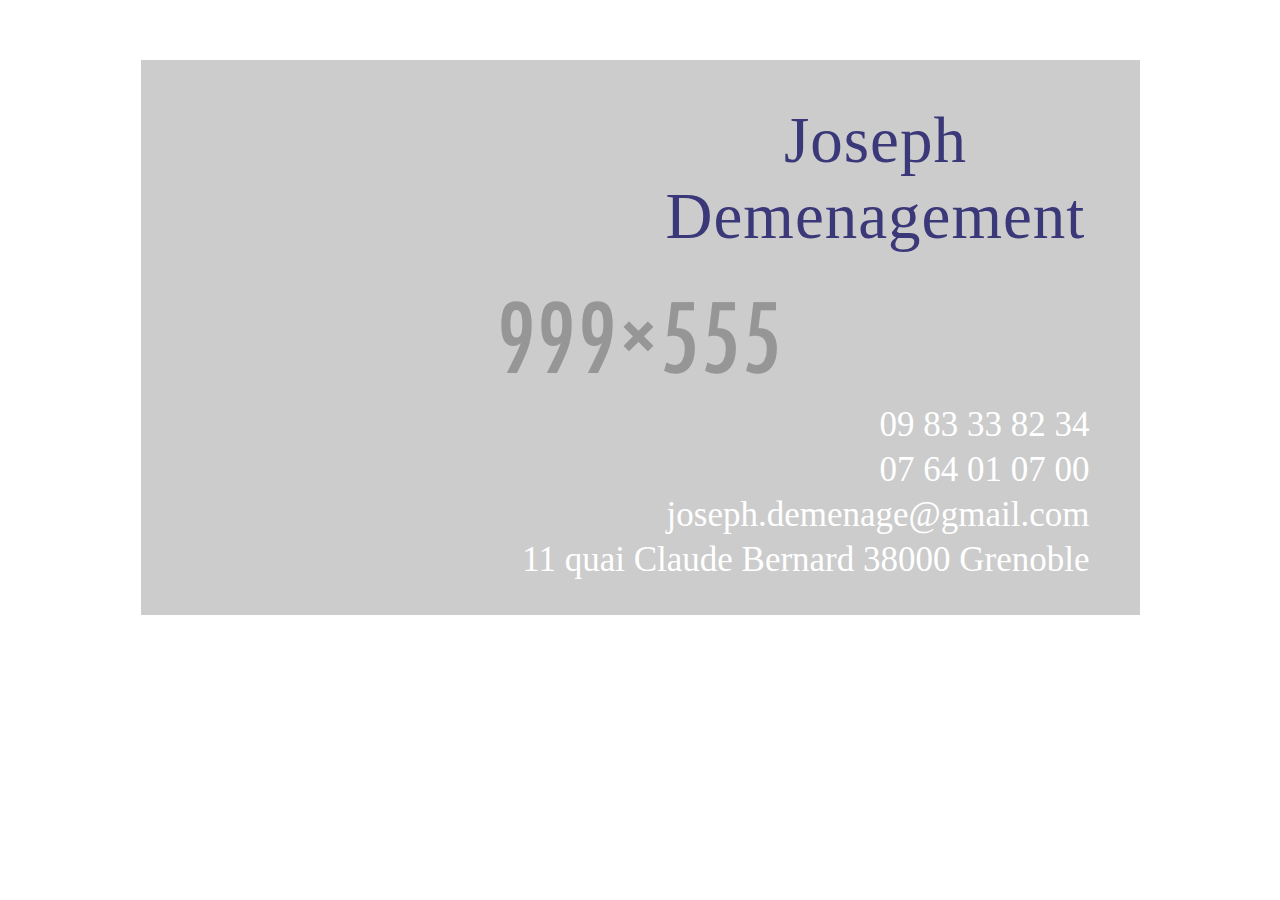
==== demenage/index.html @ 12ca9c52 "demenage site" ====
<!DOCTYPE html>
<html lang="en">
<head>
    <meta charset="UTF-8">
    <title>Demenagement</title>
    <link rel="stylesheet" href="css/style.css">
</head>
<body>
<div class="page">
    <h1 class="page__title">Joseph Demenagement</h1>
    <ul class="page__list">
        <li class="page__list__item page__list__item__tel">09 83 33 82 34<br>07 64 01 07 00</li>
        <li class="page__list__item page__list__item__email">joseph.demenage@gmail.com</li>
        <li class="page__list__item page__list__item__address">11 quai Claude Bernard 38000 Grenoble</li>
    </ul>
</div>
</body>
</html>
---- demenage/css/style.css ----
@import "reset.css";
.page {
  display: block;
  position: relative;
  margin: 60px auto;
  width: 999px;
  height: 555px;
  background-image: url(../img/text.png);
}
.page__title {
  position: relative;
  left: 485px;
  top: 42px;
  font-size: 65px;
  color: #3a3879;
  width: 500px;
  text-align: center;
  letter-spacing: 1px;
  line-height: 76px;
}
.page__list {
  position: relative;
  text-align: right;
  margin: 190px 50px;
}
.page__list__item {
  font-size: 35px;
  color: #fff;
  line-height: 45px;
}
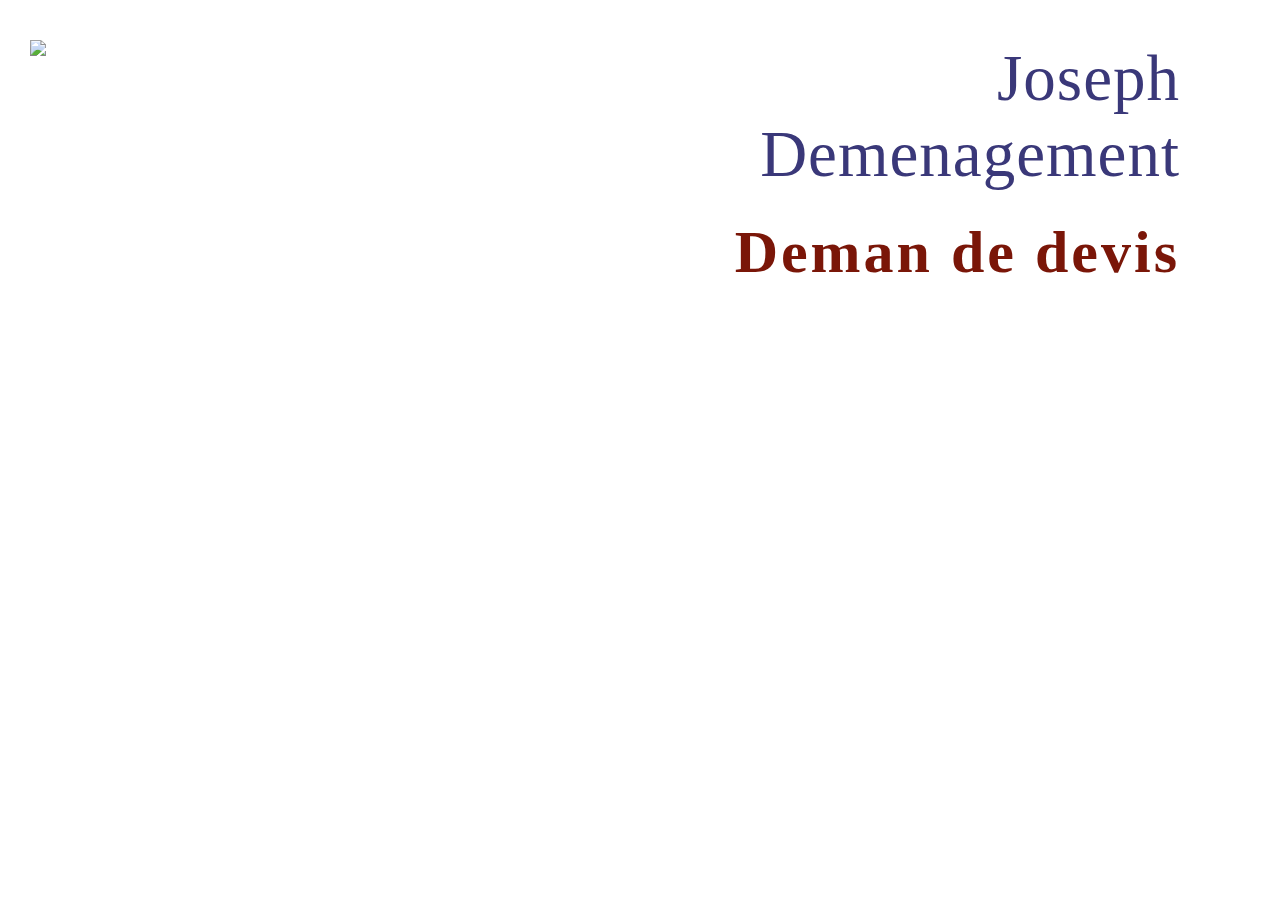
==== commit ce5e7acd: "Adds img, bg & txts" ====
--- a/demenage/index.html
+++ b/demenage/index.html
@@ -7,12 +7,16 @@
 </head>
 <body>
 <div class="page">
-    <h1 class="page__title">Joseph Demenagement</h1>
-    <ul class="page__list">
-        <li class="page__list__item page__list__item__tel">09 83 33 82 34<br>07 64 01 07 00</li>
-        <li class="page__list__item page__list__item__email">joseph.demenage@gmail.com</li>
-        <li class="page__list__item page__list__item__address">11 quai Claude Bernard 38000 Grenoble</li>
-    </ul>
+    <img src="img/avto1.png" class="page__img--car">
+    <div class="page__list">
+        <h1 class="page__list__title">Joseph <br> Demenagement</h1>
+        <a href="#" class="page__list__link"> Deman de devis</a>
+        <ul class="page__list__items">
+            <li class="page__list__items__item page__list__items__item__tel">09 83 33 82 34<br>07 64 01 07 00</li>
+            <li class="page__list__items__item page__list__items__item__email">joseph.demenage@gmail.com</li>
+            <li class="page__list__items__item page__list__items__item__address">11 quai Claude Bernard 38000 Grenoble</li>
+        </ul>
+    </div>
 </div>
 </body>
 </html>--- a/demenage/css/style.css
+++ b/demenage/css/style.css
@@ -1,30 +1,60 @@
 @import "reset.css";
 .page {
   display: block;
-  position: relative;
-  margin: 60px auto;
-  width: 999px;
-  height: 555px;
-  background-image: url(../img/text.png);
+  position: absolute;
+  margin: auto;
+  width: 100%;
+  height: 100%;
+  background-image: url(../img/aliq.png);
+  background-size: 100%;
+  background-repeat: no-repeat;
+  background-position: bottom right;
 }
-.page__title {
-  position: relative;
-  left: 485px;
-  top: 42px;
-  font-size: 65px;
-  color: #3a3879;
-  width: 500px;
-  text-align: center;
-  letter-spacing: 1px;
-  line-height: 76px;
+.page__img--car {
+  width: 55%;
+  float: left;
+  margin: 40px 0 0 30px ;
+  height: auto;
+  display: inline-block;
 }
 .page__list {
   position: relative;
+  float: right;
+  right: 100px;
+  width: 40%;
+  display: inline-block;
+}
+.page__list__title {
+  position: relative;
+  top: 40px;
+  font-size: 65px;
+  color: #3a3879;
+  letter-spacing: 1px;
+  line-height: 76px;
   text-align: right;
-  margin: 190px 50px;
 }
-.page__list__item {
+.page__list__link {
+  position: relative;
+  margin: 70px 0;
+  font-size: 60px;
+  color: #7a1608;
+  letter-spacing: 3px;
+  text-align: right;
+  text-decoration: none;
+  display: block;
+  font-weight: 600;
+}
+.page__list__items {
+  text-align: right;
+  display: inline-block;
+}
+.page__list__items__item {
+  text-align: right;
   font-size: 35px;
   color: #fff;
   line-height: 45px;
+  display: block;
 }
+.page__list__items__item__email {
+  margin: 10px 0;
+}
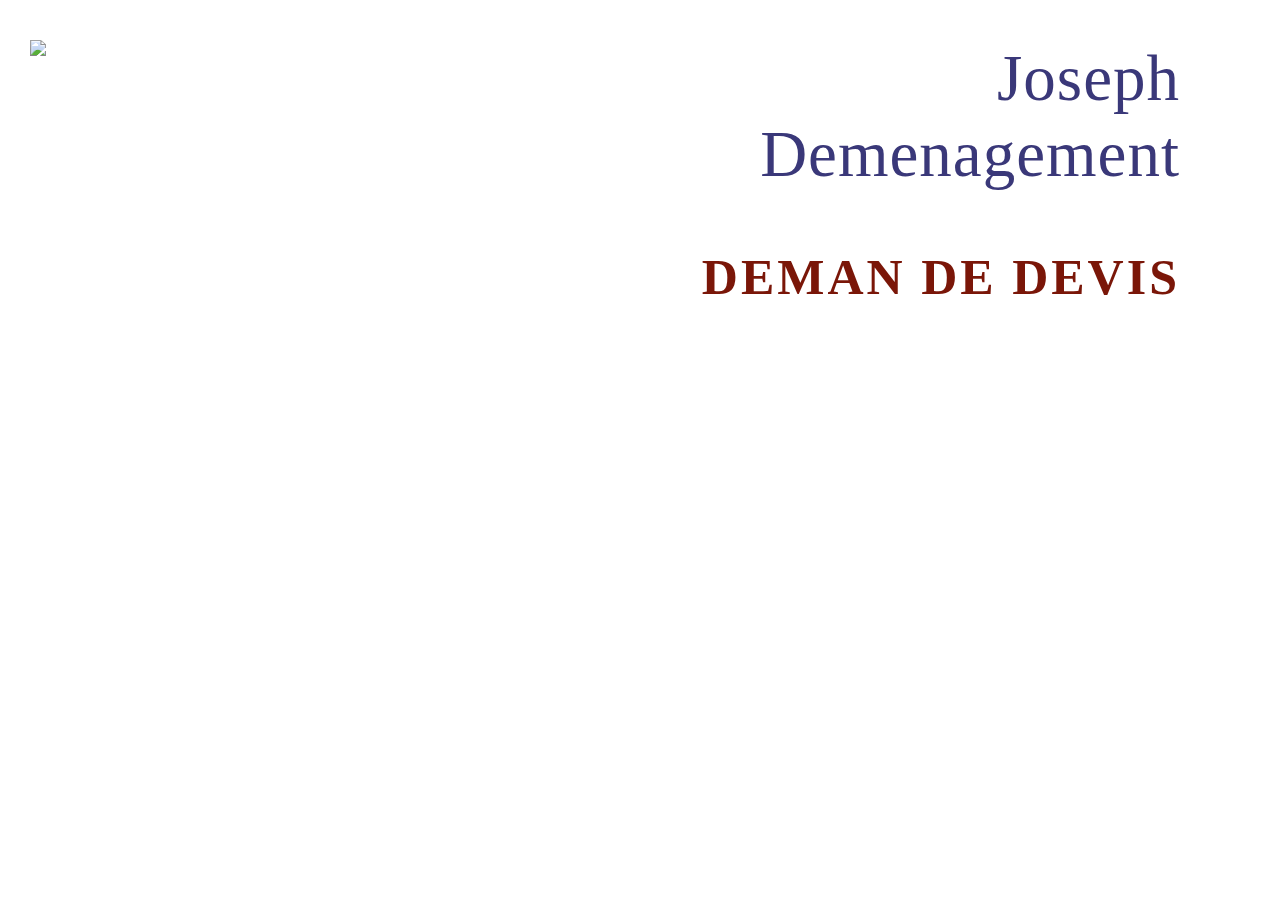
==== commit 0906f271: "adds anchors" ====
--- a/demenage/index.html
+++ b/demenage/index.html
@@ -9,11 +9,16 @@
 <div class="page">
     <img src="img/avto1.png" class="page__img--car">
     <div class="page__list">
-        <h1 class="page__list__title">Joseph <br> Demenagement</h1>
-        <a href="#" class="page__list__link"> Deman de devis</a>
+        <h1 class="page__list__title">Joseph  Demenagement</h1>
+        <a href="https://docs.google.com/forms/d/e/1FAIpQLScV3pQjKClsTEQbDYuCTULvzIWHTnpoZV49x39paJMTiq3MrQ/viewform"
+           class="page__list__link"> DEMAN DE DEVIS</a>
         <ul class="page__list__items">
-            <li class="page__list__items__item page__list__items__item__tel">09 83 33 82 34<br>07 64 01 07 00</li>
-            <li class="page__list__items__item page__list__items__item__email">joseph.demenage@gmail.com</li>
+            <li class="page__list__items__item">
+                <a class="page__list__items__item__tel" href="tel:0983338234">09 83 33 82 34</a><br>
+                <a class="page__list__items__item__tel" href="tel:0764010700">07 64 01 07 00</a></li>
+            <li class="page__list__items__item ">
+                <a class="page__list__items__item__email" href="mailto:joseph.demenage@gmail.com?subject=Welcome&body=Check this out,
+                please click <a href='joseph.demenage@gmail.com'>here</a>">joseph.demenage@gmail.com</a></li>
             <li class="page__list__items__item page__list__items__item__address">11 quai Claude Bernard 38000 Grenoble</li>
         </ul>
     </div>
--- a/demenage/css/style.css
+++ b/demenage/css/style.css
@@ -18,10 +18,10 @@
   display: inline-block;
 }
 .page__list {
+  width: 40%;
   position: relative;
   float: right;
   right: 100px;
-  width: 40%;
   display: inline-block;
 }
 .page__list__title {
@@ -32,11 +32,13 @@
   letter-spacing: 1px;
   line-height: 76px;
   text-align: right;
+  display: block;
 }
 .page__list__link {
   position: relative;
-  margin: 70px 0;
-  font-size: 60px;
+  margin: 100px 0;
+  font-size: 50px;
+  font-family: Arial sans-serif;
   color: #7a1608;
   letter-spacing: 3px;
   text-align: right;
@@ -51,10 +53,12 @@
 .page__list__items__item {
   text-align: right;
   font-size: 35px;
+  line-height: 55px;
+  display: block;
   color: #fff;
-  line-height: 45px;
-  display: block;
 }
+.page__list__items__item__tel,
 .page__list__items__item__email {
-  margin: 10px 0;
+  text-decoration: none;
+  color: #fff;
 }
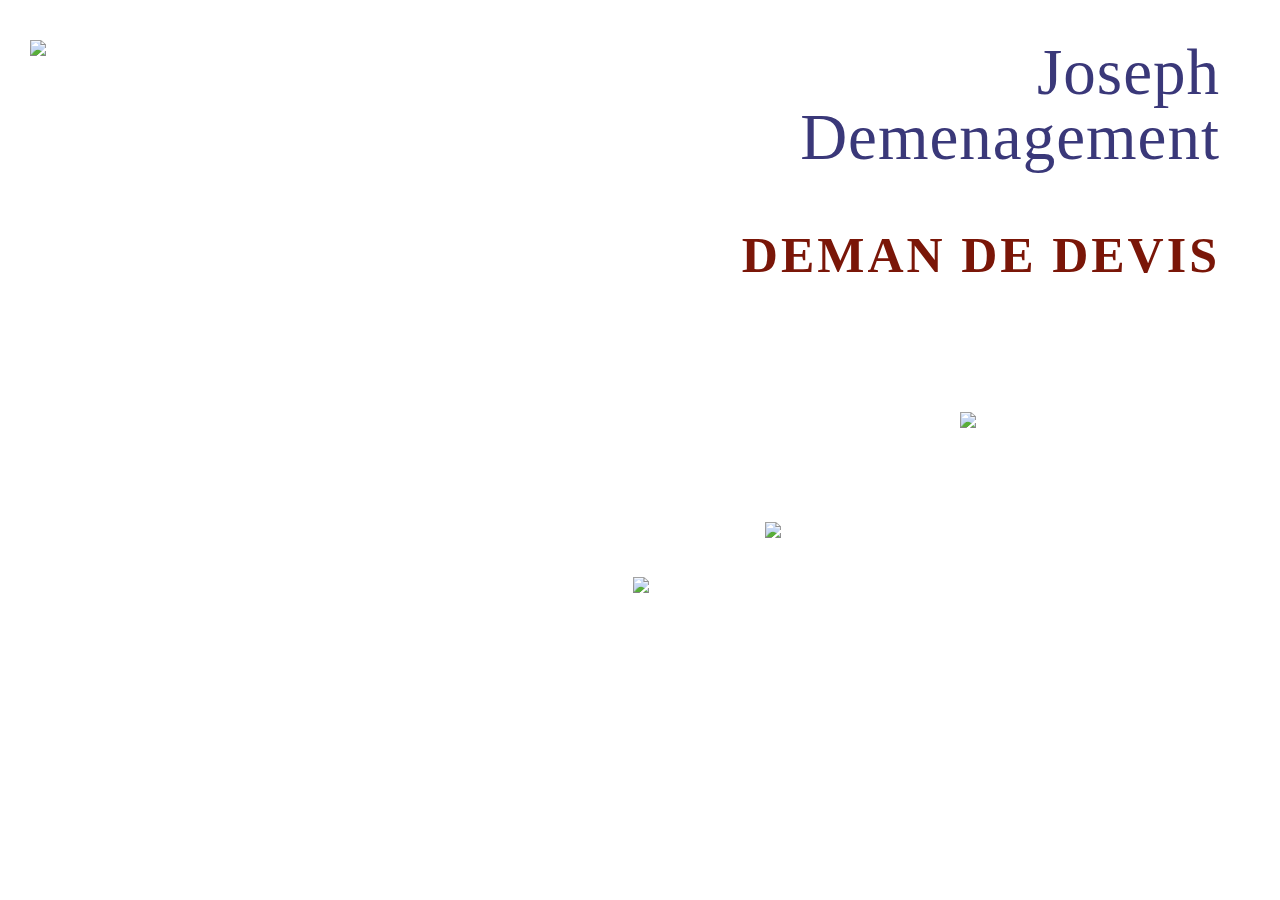
==== commit bb909360: "adds icons" ====
--- a/demenage/index.html
+++ b/demenage/index.html
@@ -14,12 +14,16 @@
            class="page__list__link"> DEMAN DE DEVIS</a>
         <ul class="page__list__items">
             <li class="page__list__items__item">
+                <img src="img/cell.png" class="page__list__items__item__icon">
                 <a class="page__list__items__item__tel" href="tel:0983338234">09 83 33 82 34</a><br>
                 <a class="page__list__items__item__tel" href="tel:0764010700">07 64 01 07 00</a></li>
-            <li class="page__list__items__item ">
+            <li class="page__list__items__item">
+                <img src="img/email.png" class="page__list__items__item__icon">
                 <a class="page__list__items__item__email" href="mailto:joseph.demenage@gmail.com?subject=Welcome&body=Check this out,
                 please click <a href='joseph.demenage@gmail.com'>here</a>">joseph.demenage@gmail.com</a></li>
-            <li class="page__list__items__item page__list__items__item__address">11 quai Claude Bernard 38000 Grenoble</li>
+            <li class="page__list__items__item page__list__items__item__address">
+                <img src="img/map.png" class="page__list__items__item__icon">
+                11 quai Claude Bernard 38000 Grenoble</li>
         </ul>
     </div>
 </div>
--- a/demenage/css/style.css
+++ b/demenage/css/style.css
@@ -11,17 +11,17 @@
   background-position: bottom right;
 }
 .page__img--car {
-  width: 55%;
+  width: 50%;
   float: left;
   margin: 40px 0 0 30px ;
   height: auto;
   display: inline-block;
 }
 .page__list {
-  width: 40%;
+  width: 45%;
   position: relative;
   float: right;
-  right: 100px;
+  right: 60px;
   display: inline-block;
 }
 .page__list__title {
@@ -30,7 +30,6 @@
   font-size: 65px;
   color: #3a3879;
   letter-spacing: 1px;
-  line-height: 76px;
   text-align: right;
   display: block;
 }
@@ -46,19 +45,24 @@
   display: block;
   font-weight: 600;
 }
-.page__list__items {
-  text-align: right;
-  display: inline-block;
-}
 .page__list__items__item {
   text-align: right;
-  font-size: 35px;
+  font-size: 32px;
   line-height: 55px;
+  color: #fff;
   display: block;
-  color: #fff;
+}
+.page__list__items__item__icon {
+  width: 40px;
+  height: auto;
+  display: inline-block;
+  position: relative;
+  top: 10px;
+  right: 20px;
 }
 .page__list__items__item__tel,
 .page__list__items__item__email {
   text-decoration: none;
   color: #fff;
+  display: inline-block;
 }
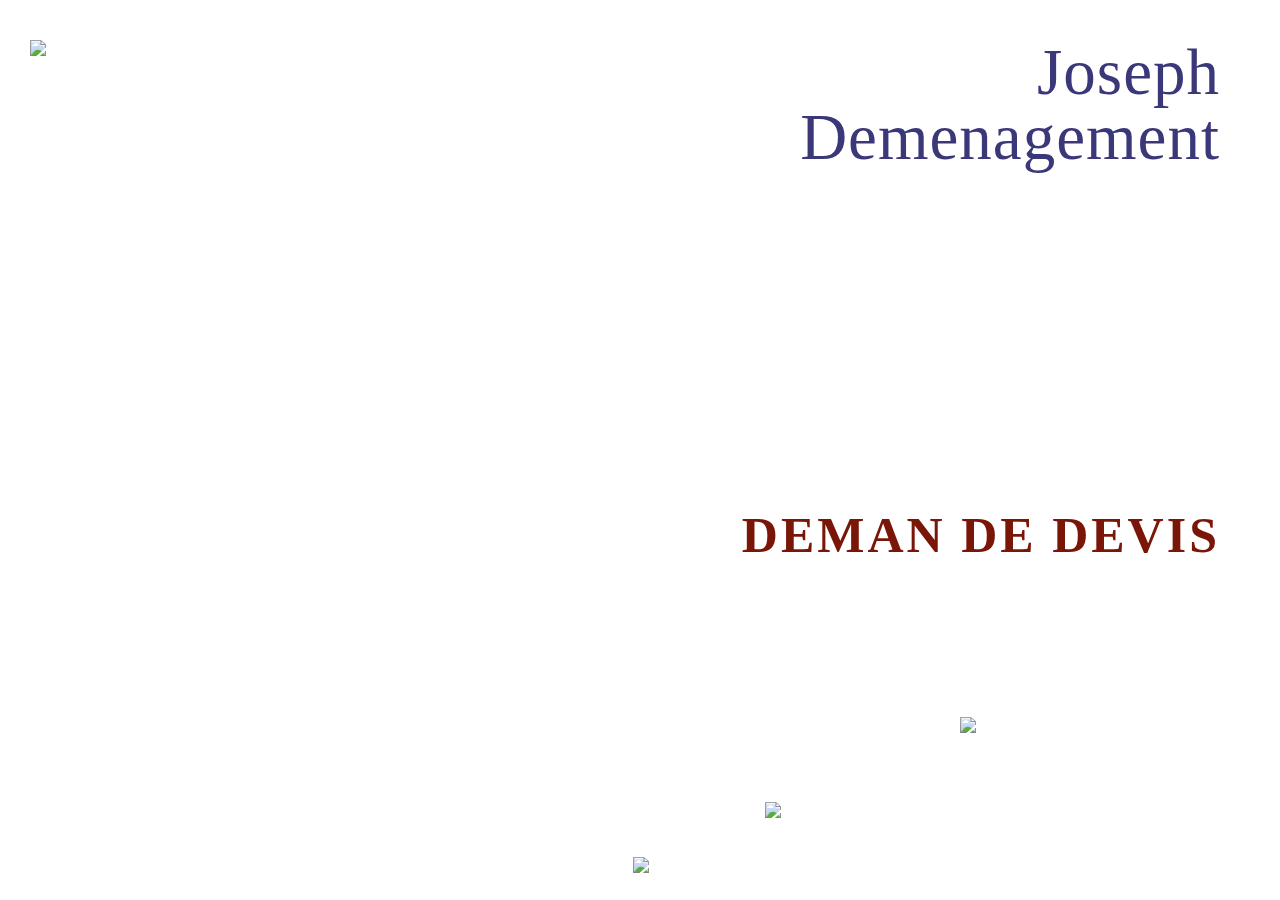
==== commit 2bb5d1ab: "adds responsiveness" ====
--- a/demenage/index.html
+++ b/demenage/index.html
@@ -4,17 +4,20 @@
     <meta charset="UTF-8">
     <title>Demenagement</title>
     <link rel="stylesheet" href="css/style.css">
+    <link rel="stylesheet" href="css/mq.css">
+
 </head>
 <body>
 <div class="page">
     <img src="img/avto1.png" class="page__img--car">
+    <h1 class="page__title">Joseph<br>Demenagement</h1>
+
     <div class="page__list">
-        <h1 class="page__list__title">Joseph  Demenagement</h1>
         <a href="https://docs.google.com/forms/d/e/1FAIpQLScV3pQjKClsTEQbDYuCTULvzIWHTnpoZV49x39paJMTiq3MrQ/viewform"
            class="page__list__link"> DEMAN DE DEVIS</a>
         <ul class="page__list__items">
             <li class="page__list__items__item">
-                <img src="img/cell.png" class="page__list__items__item__icon">
+                <img src="img/cell.png" class="page__list__items__item__icon page__list__items__item__icon--cell">
                 <a class="page__list__items__item__tel" href="tel:0983338234">09 83 33 82 34</a><br>
                 <a class="page__list__items__item__tel" href="tel:0764010700">07 64 01 07 00</a></li>
             <li class="page__list__items__item">
--- a/demenage/css/style.css
+++ b/demenage/css/style.css
@@ -1,4 +1,5 @@
 @import "reset.css";
+@import "mq.css";
 .page {
   display: block;
   position: absolute;
@@ -17,25 +18,29 @@
   height: auto;
   display: inline-block;
 }
-.page__list {
-  width: 45%;
-  position: relative;
-  float: right;
-  right: 60px;
-  display: inline-block;
-}
-.page__list__title {
-  position: relative;
+.page__title {
   top: 40px;
   font-size: 65px;
   color: #3a3879;
   letter-spacing: 1px;
   text-align: right;
   display: block;
+  right: 60px;
+  height: auto;
+  position: relative;
+}
+.page__list {
+  width: 45%;
+  position: absolute;
+  height: auto;
+  bottom: 20px;
+  float: right;
+  right: 60px;
+  display: inline-block;
 }
 .page__list__link {
   position: relative;
-  margin: 100px 0;
+  margin: 0 0 100px;
   font-size: 50px;
   font-family: Arial sans-serif;
   color: #7a1608;
@@ -60,6 +65,9 @@
   top: 10px;
   right: 20px;
 }
+.page__list__items__item__icon--cell {
+  top: 35px;
+}
 .page__list__items__item__tel,
 .page__list__items__item__email {
   text-decoration: none;
--- a/demenage/css/mq.css
+++ b/demenage/css/mq.css
@@ -0,0 +1,182 @@
+@media all and (max-width: 1260px) {
+    .page__title{
+        font-size: 60px;
+    }
+    .page__list__link{
+        font-size: 45px;
+        margin:  0 0 70px;
+
+    }
+    .page__list__items__item{
+        font-size: 28px;
+        line-height: 45px;
+    }
+}
+@media all and (max-width: 1100px) {
+    .page__title{
+        font-size: 50px;
+        right: 30px;
+    }
+    .page__list{
+        right: 30px;
+    }
+    .page__list__link{
+        font-size: 40px;
+    }
+    .page__list__items__item{
+        font-size: 25px;
+        line-height: 45px;
+    }
+}
+@media all and (max-width: 1100px) {
+    .page__title{
+        font-size: 50px;
+    }
+    .page__list__link{
+        font-size: 40px;
+        margin:  0 0 60px;
+
+    }
+    .page__list__items__item{
+        font-size: 22px;
+        line-height: 35px;
+    }
+    .page__list__items__item__icon--cell{
+        top: 25px;
+    }
+    .page__list__link{
+        margin:  80px 0 0;
+    }
+}
+
+@media all and (max-width: 900px) {
+    .page__title{
+        font-size: 40px;
+        text-align: left;
+        left: 20px;
+    }
+    .page__list{
+        right: 20px;
+    }
+
+    .page__list__link{
+        font-size: 30px;
+        margin:   0 0 150px;
+
+    }
+
+    .page__list__items__item{
+        font-size: 20px;
+        line-height: 35px;
+    }
+    .page__img--car{
+        width: 40%;
+        height: auto;
+        display: inline-block;
+        position: absolute;
+        bottom: 0;
+        margin: 0 0 0 20px ;
+    }
+
+    .page__list__items__item__icon{
+        width: 30px;
+    }
+}
+
+@media all and (max-width: 800px) {
+    .page__list__link{
+        font-size: 25px;
+        margin:   0 0 100px;
+    }
+
+    .page__list__items__item{
+        line-height: 30px;
+        font-size: 18px;
+    }
+
+    .page__list__items__item__icon{
+        width: 25px;
+    }
+}
+
+@media all and (max-width: 720px) {
+    .page__title{
+        font-size: 30px;
+        left: 15px;
+    }
+
+    .page__list__link{
+        font-size: 22px;
+        margin:   0 0 80px;
+    }
+
+    .page__list__items__item{
+        line-height: 30px;
+        font-size: 16px;
+    }
+
+}
+@media all and (max-width: 640px) {
+
+    .page__list__link{
+        margin:   0 0 50px;
+    }
+
+    .page__list__items__item{
+        line-height: 25px;
+    }
+
+    .page__list__items__item__icon{
+        width: 20px;
+        top: 5px;
+    }
+    .page__list__items__item__icon--cell{
+        top: 15px;
+    }
+}
+@media all and (max-width: 490px) {
+
+    .page__list__link{
+        font-size: 20px;
+        margin:   0 0 30px;
+    }
+
+    .page__list__items__item{
+        font-size: 14px;
+    }
+
+    .page__list__items__item__icon{
+        width: 18px;
+        top: 5px;
+    }
+    .page__list__items__item__icon--cell{
+        top: 15px;
+    }
+}
+@media all and (max-width: 430px) {
+    .page__title{
+        font-size: 25px;
+        left: 15px;
+        top: 20px;
+    }
+
+    .page__list__link{
+        font-size: 20px;
+        margin:   0 0 10px;
+        right: 10px;
+    }
+    .page__list{
+        right: 10px;
+        bottom: 10px;
+    }
+
+
+    .page__list__items__item{
+        line-height: 20px;
+    }
+
+    .page__list__items__item__icon{
+        width: 16px;
+    }
+
+}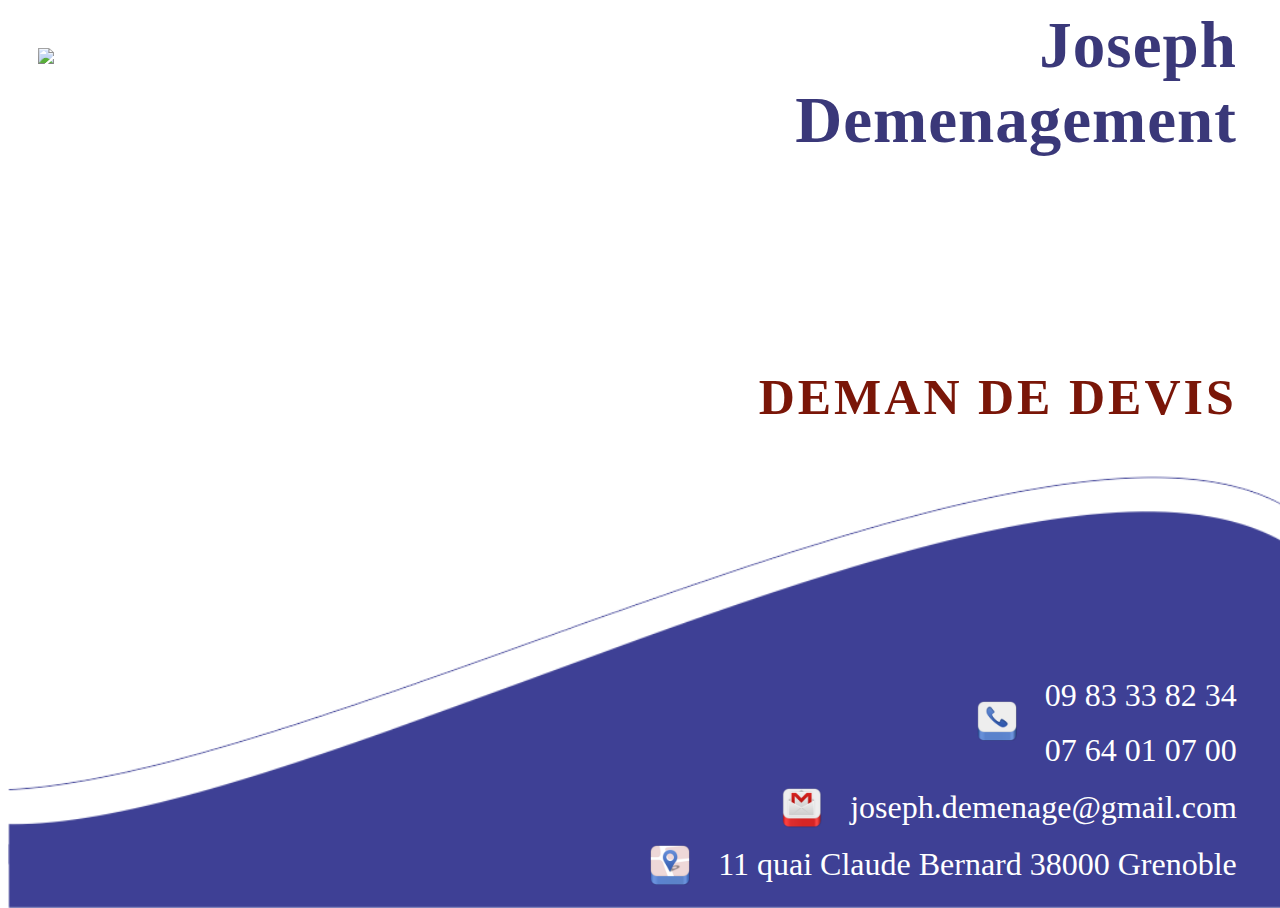
==== commit 253ff4fe: "fixes positions, widths, & responsiveness" ====
--- a/demenage/index.html
+++ b/demenage/index.html
@@ -1,34 +1,67 @@
-<!DOCTYPE html>
-<html lang="en">
+<!doctype html>
+<html class="no-js" lang="">
 <head>
-    <meta charset="UTF-8">
-    <title>Demenagement</title>
+    <meta charset="utf-8">
+    <meta http-equiv="x-ua-compatible" content="ie=edge">
+    <title></title>
+    <meta name="description" content="">
+    <meta name="viewport" content="width=device-width, initial-scale=1">
+
+    <!-- Place Google fonts here -->
+    <link href="https://fonts.googleapis.com/css?family=Rancho" rel="stylesheet">
     <link rel="stylesheet" href="css/style.css">
-    <link rel="stylesheet" href="css/mq.css">
 
+    <script src="js/prefixfree.min.js"></script>
+    <script src='https://www.google.com/recaptcha/api.js'></script>
+    <!--<script src="js/vendor/modernizr-2.8.3.min.js"></script>-->
+    <!-- HTML5 shim and Respond.js for IE8 support of HTML5 elements and media queries -->
+    <!-- WARNING: Respond.js doesn't work if you view the page via file:// -->
+    <!--[if lt IE 9]>
+    <script src="https://oss.maxcdn.com/html5shiv/3.7.2/html5shiv.min.js"></script>
+    <![endif]-->
 </head>
 <body>
 <div class="page">
     <img src="img/avto1.png" class="page__img--car">
     <h1 class="page__title">Joseph<br>Demenagement</h1>
+    <a href="https://docs.google.com/forms/d/e/1FAIpQLScV3pQjKClsTEQbDYuCTULvzIWHTnpoZV49x39paJMTiq3MrQ/viewform"
+       class="page__link"> DEMAN DE DEVIS
+    </a>
 
-    <div class="page__list">
-        <a href="https://docs.google.com/forms/d/e/1FAIpQLScV3pQjKClsTEQbDYuCTULvzIWHTnpoZV49x39paJMTiq3MrQ/viewform"
-           class="page__list__link"> DEMAN DE DEVIS</a>
-        <ul class="page__list__items">
-            <li class="page__list__items__item">
-                <img src="img/cell.png" class="page__list__items__item__icon page__list__items__item__icon--cell">
-                <a class="page__list__items__item__tel" href="tel:0983338234">09 83 33 82 34</a><br>
-                <a class="page__list__items__item__tel" href="tel:0764010700">07 64 01 07 00</a></li>
-            <li class="page__list__items__item">
-                <img src="img/email.png" class="page__list__items__item__icon">
-                <a class="page__list__items__item__email" href="mailto:joseph.demenage@gmail.com?subject=Welcome&body=Check this out,
+    <ul class="page__list">
+        <li class="page__list__item">
+            <img src="img/cell.png" class="page__list__item__icon page__list__item__icon--cell">
+            <a class="page__list__item__tel" href="tel:0983338234">09 83 33 82 34</a><br>
+            <a class="page__list__item__tel" href="tel:0764010700">07 64 01 07 00</a></li>
+        <li class="page__list__item">
+            <img src="img/email.png" class="page__list__item__icon">
+            <a class="page__list__item__email" href="mailto:joseph.demenage@gmail.com?subject=Welcome&body=Check this out,
                 please click <a href='joseph.demenage@gmail.com'>here</a>">joseph.demenage@gmail.com</a></li>
-            <li class="page__list__items__item page__list__items__item__address">
-                <img src="img/map.png" class="page__list__items__item__icon">
-                11 quai Claude Bernard 38000 Grenoble</li>
-        </ul>
-    </div>
+        <li class="page__list__item page__list__item__address">
+            <img src="img/map.png" class="page__list__item__icon">
+            11 quai Claude Bernard 38000 Grenoble
+        </li>
+    </ul>
 </div>
 </body>
-</html>+
+<script src="https://ajax.googleapis.com/ajax/libs/jquery/2.2.2/jquery.min.js"></script>
+<script>window.jQuery || document.write('<script src="js/vendor/jquery-2.2.2.min.js"><\/script>')</script>
+<script src="js/jquery.waitforimages.min.js"></script>
+<script src="js/scrollreveal.min.js"></script>
+<script src="js/plugins.js"></script>
+<script src="js/main.js"></script>
+
+<!-- Google Analytics: change UA-XXXXX-Y to be your site's ID. -->
+<script>
+    window.ga = function () {
+        ga.q.push(arguments)
+    };
+    ga.q = [];
+    ga.l = +new Date;
+    ga('create', 'UA-XXXXX-Y', 'auto');
+    ga('send', 'pageview')
+</script>
+<script src="https://www.google-analytics.com/analytics.js" async defer></script>
+</body>
+</html>
--- a/demenage/css/style.css
+++ b/demenage/css/style.css
@@ -1,5 +1,4 @@
 @import "reset.css";
-@import "mq.css";
 .page {
   display: block;
   position: absolute;
@@ -14,63 +13,193 @@
 .page__img--car {
   width: 50%;
   float: left;
-  margin: 40px 0 0 30px ;
+  margin: 40px 0 0 30px;
   height: auto;
   display: inline-block;
 }
 .page__title {
-  top: 40px;
+  top: 0;
   font-size: 65px;
   color: #3a3879;
   letter-spacing: 1px;
   text-align: right;
-  display: block;
-  right: 60px;
-  height: auto;
-  position: relative;
-}
-.page__list {
-  width: 45%;
-  position: absolute;
-  height: auto;
-  bottom: 20px;
-  float: right;
-  right: 60px;
-  display: inline-block;
-}
-.page__list__link {
-  position: relative;
-  margin: 0 0 100px;
+  right: 4%;
+  height: auto;
+  position: absolute;
+  margin: 0;
+}
+.page__link {
+  position: absolute;
   font-size: 50px;
   font-family: Arial sans-serif;
   color: #7a1608;
   letter-spacing: 3px;
   text-align: right;
+  right: 4%;
+  height: auto;
   text-decoration: none;
-  display: block;
+  top: 40%;
   font-weight: 600;
 }
-.page__list__items__item {
+.page__list {
+  width: 45%;
+  position: absolute;
+  height: auto;
+  bottom: 0;
+  float: right;
+  right: 4%;
+  display: inline-block;
+}
+.page__list__item {
   text-align: right;
   font-size: 32px;
   line-height: 55px;
   color: #fff;
   display: block;
 }
-.page__list__items__item__icon {
+.page__list__item__icon {
   width: 40px;
   height: auto;
-  display: inline-block;
   position: relative;
   top: 10px;
   right: 20px;
 }
-.page__list__items__item__icon--cell {
+.page__list__item__icon--cell {
   top: 35px;
 }
-.page__list__items__item__tel,
-.page__list__items__item__email {
+.page__list__item__tel,
+.page__list__item__email {
   text-decoration: none;
   color: #fff;
-  display: inline-block;
-}
+}
+@media all and (max-width: 1260px) {
+  .page__title {
+    font-size: 60px;
+  }
+  .page__link {
+    font-size: 45px;
+  }
+  .page__list__item {
+    font-size: 28px;
+    line-height: 45px;
+  }
+}
+@media all and (max-width: 1100px) {
+  .page__title {
+    font-size: 50px;
+    right: 30px;
+  }
+  .page__link {
+    font-size: 40px;
+  }
+  .page__list__item {
+    font-size: 25px;
+    line-height: 45px;
+  }
+}
+@media all and (max-width: 1100px) {
+  .page__title {
+    font-size: 50px;
+  }
+  .page__link {
+    font-size: 40px;
+  }
+  .page__list__item {
+    font-size: 22px;
+    line-height: 35px;
+  }
+  .page__list__item__icon--cell {
+    top: 25px;
+  }
+}
+@media all and (max-width: 900px) {
+  .page__title {
+    font-size: 40px;
+    text-align: left;
+    left: 2%;
+  }
+  .page__link {
+    font-size: 30px;
+    top: 25%;
+  }
+  .page__list__item {
+    font-size: 20px;
+    line-height: 35px;
+  }
+  .page__img--car {
+    width: 40%;
+    height: auto;
+    position: absolute;
+    bottom: 0;
+    left: 2%;
+    margin: 0;
+  }
+  .page__list__item__icon {
+    width: 30px;
+  }
+}
+@media all and (max-width: 800px) {
+  .page__link {
+    font-size: 25px;
+  }
+  .page__list__item {
+    line-height: 30px;
+    font-size: 18px;
+  }
+  .page__list__item__icon {
+    width: 25px;
+  }
+}
+@media all and (max-width: 720px) {
+  .page__title {
+    font-size: 30px;
+  }
+  .page__link {
+    font-size: 22px;
+  }
+  .page__list__item {
+    line-height: 30px;
+    font-size: 16px;
+  }
+}
+@media all and (max-width: 640px) {
+  .page__list__item {
+    line-height: 25px;
+  }
+  .page__list__item__icon {
+    width: 20px;
+    top: 5px;
+  }
+  .page__list__item__icon--cell {
+    top: 15px;
+  }
+}
+@media all and (max-width: 490px) {
+  .page__link {
+    font-size: 20px;
+  }
+  .page__list__item {
+    font-size: 14px;
+  }
+  .page__list__item__icon {
+    width: 18px;
+    top: 5px;
+  }
+  .page__list__item__icon--cell {
+    top: 15px;
+  }
+}
+@media all and (max-width: 430px) {
+  .page__title {
+    font-size: 25px;
+  }
+  .page__link {
+    font-size: 20px;
+  }
+  .page__list__item {
+    line-height: 20px;
+  }
+  .page__list__item__icon {
+    width: 16px;
+  }
+}
